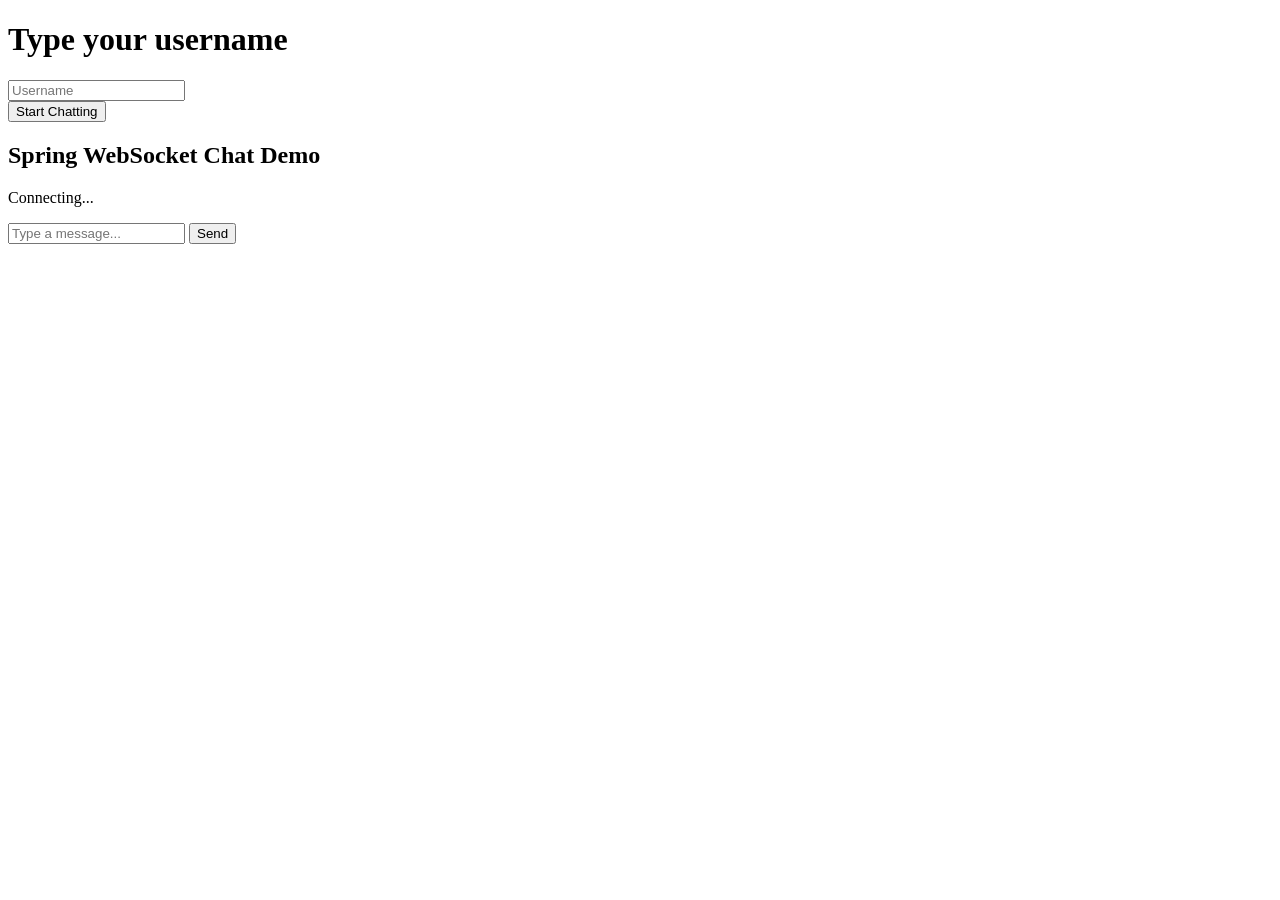
==== src/main/resources/static/index.html @ 71d2cd6f "수정점 준비" ====
<!DOCTYPE html>
<html>
<head>
    <meta name="viewport" content="width=device-width, initial-scale=1.0, minimum-scale=1.0">
    <title>Spring Boot WebSocket Chat Application</title>
    <link rel="stylesheet" href="/css/main.css" />
</head>
<body>
<noscript>
    <h2>Sorry! Your browser doesn't support Javascript</h2>
</noscript>

<div id="username-page">
    <div class="username-page-container">
        <h1 class="title">Type your username</h1>
        <form id="usernameForm" name="usernameForm">
         <div class="form-group">
              <input type="text" id="username" placeholder="Username" autocomplete="off" class="form-control" />
            </div>
            <div class="form-group" style="display:none">
               id: <input type="text" id="userid" placeholder="Username" autocomplete="off" class="form-control" />
               password: <input type="text" id="userpw" placeholder="Username" autocomplete="off" class="form-control" />
            </div>
            <div class="form-group">
                <button type="submit" class="accent username-submit">Start Chatting</button>
            </div>
            <!-- ȸ������ -->
            <div class="form-group" style="display:none">
               <a href="register"><button type="submit" class="accent username-submit">register</button></a>
            </div>
        </form>
    </div>
</div>

<div id="chat-page" class="hidden">
    <div class="chat-container">
        <div class="chat-header">
            <h2>Spring WebSocket Chat Demo</h2>
        </div>
        <div class="connecting">
            Connecting...
        </div>
        <ul id="messageArea">

        </ul>
        <form id="messageForm" name="messageForm" nameForm="messageForm">
            <div class="form-group">
                <div class="input-group clearfix">
                    <input type="text" id="message" placeholder="Type a message..." autocomplete="off" class="form-control"/>
                    <button type="submit" class="primary">Send</button>
                </div>
            </div>
        </form>
    </div>
</div>

<script src="/js/sockjs.min.js"></script>
<script src="/js/stomp.min.js"></script>
<script src="/js/main.js"></script>
</body>
</html>
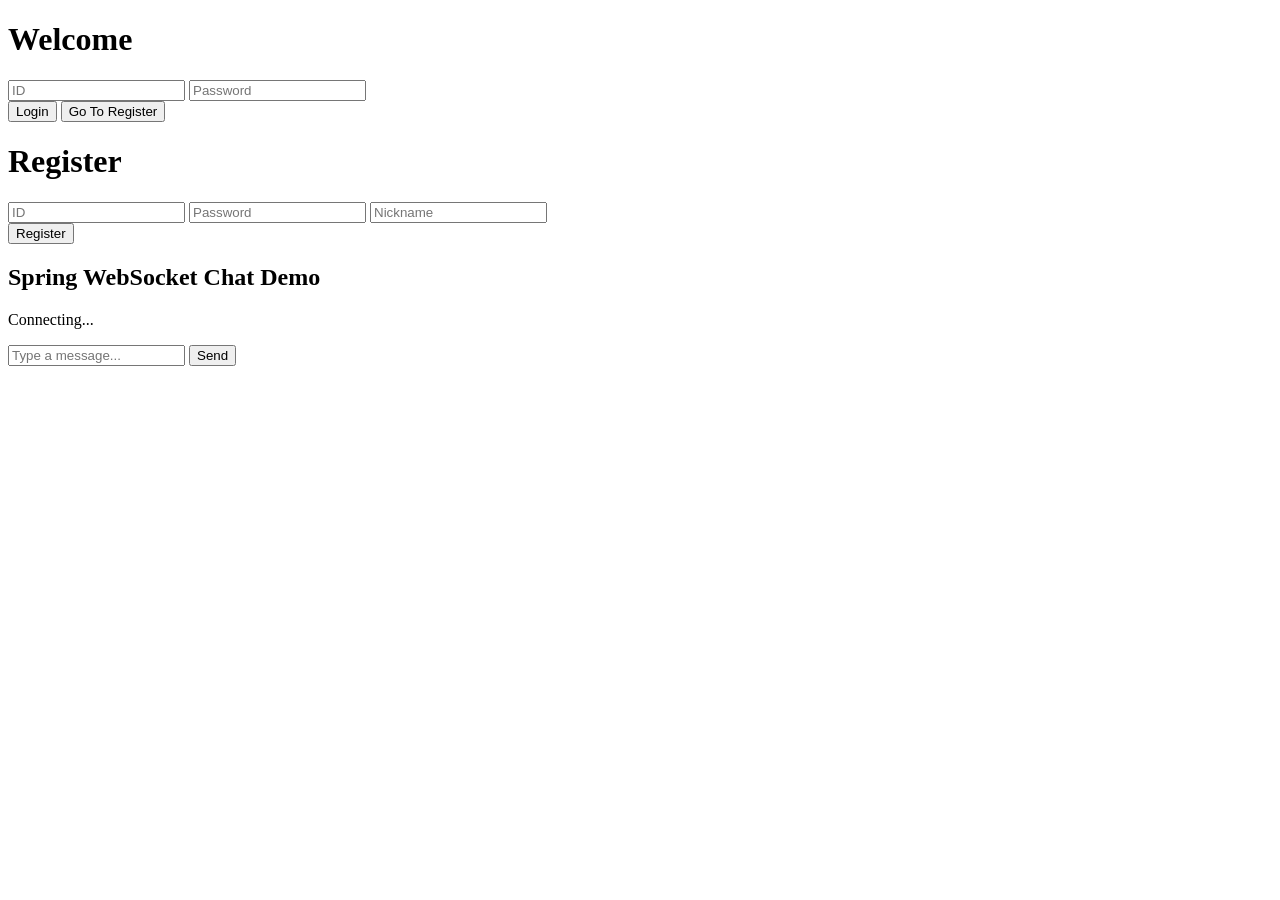
==== commit cbb08b91: "chatroom.html username.html 생성 main.js chatController index.html 변경 register 페이지 추가" ====
--- a/src/main/resources/static/index.html
+++ b/src/main/resources/static/index.html
@@ -3,59 +3,90 @@
 <head>
     <meta name="viewport" content="width=device-width, initial-scale=1.0, minimum-scale=1.0">
     <title>Spring Boot WebSocket Chat Application</title>
-    <link rel="stylesheet" href="/css/main.css" />
+    <link rel="stylesheet" href="/css/main.css" />	
+	<!-- 
+	<script type="text/javascript">
+	//�������� �ε�Ǹ� �����Ѵ�.
+	$(document).ready( function() {
+		$("#contents").load("username.html");
+	});
+	</script>
+	-->
 </head>
 <body>
 <noscript>
     <h2>Sorry! Your browser doesn't support Javascript</h2>
 </noscript>
 
+<!-- 
+<div id="contents">
+</div>
+-->
+
 <div id="username-page">
-    <div class="username-page-container">
-        <h1 class="title">Type your username</h1>
-        <form id="usernameForm" name="usernameForm">
-         <div class="form-group">
-              <input type="text" id="username" placeholder="Username" autocomplete="off" class="form-control" />
-            </div>
-            <div class="form-group" style="display:none">
-               id: <input type="text" id="userid" placeholder="Username" autocomplete="off" class="form-control" />
-               password: <input type="text" id="userpw" placeholder="Username" autocomplete="off" class="form-control" />
-            </div>
-            <div class="form-group">
-                <button type="submit" class="accent username-submit">Start Chatting</button>
-            </div>
-            <!-- ȸ������ -->
-            <div class="form-group" style="display:none">
-               <a href="register"><button type="submit" class="accent username-submit">register</button></a>
-            </div>
-        </form>
-    </div>
+	<div class="username-page-container">
+	    <h1 class="title">Welcome</h1>
+	    <form id="usernameForm" name="usernameForm">
+	    	<!-- 
+	    	<div class="form-group">
+	            <input type="text" id="username" placeholder="Username" autocomplete="off" class="form-control" />
+	        </div>
+	        -->
+	        <div class="form-group">
+	            <input type="text" id="username" placeholder="ID" autocomplete="off" class="form-control" />
+	            <input type="text" id="userpw" placeholder="Password" autocomplete="off" class="form-control" />
+	        </div>
+	        <div class="form-group">
+	            <button type="submit" value="button1" class="accent username-submit">Login</button>
+	            <button type="submit" value="button2" class="accent username-submit">Go To Register</button>
+	        </div>
+	    </form>
+	</div>
+</div>
+
+<div id="register-page" class="hidden">
+	<div class="username-page-container">
+	    <h1 class="title">Register</h1>
+	    <form id="usernameForm" name="usernameForm">
+	        <div class="form-group">
+	            <input type="text" id="userid" placeholder="ID" autocomplete="off" class="form-control" />
+	            <input type="text" id="userpw" placeholder="Password" autocomplete="off" class="form-control" />
+	            <input type="text" id="name" placeholder="Nickname" autocomplete="off" class="form-control" />
+	            
+	        </div>
+	        <div class="form-group">
+	            <button class="accent username-submit">Register</button>
+	        </div>
+	    </form>
+	</div>
 </div>
 
 <div id="chat-page" class="hidden">
-    <div class="chat-container">
-        <div class="chat-header">
-            <h2>Spring WebSocket Chat Demo</h2>
-        </div>
-        <div class="connecting">
-            Connecting...
-        </div>
-        <ul id="messageArea">
+	<div class="chat-container">
+	    <div class="chat-header">
+	        <h2>Spring WebSocket Chat Demo</h2>
+	    </div>
+	    <div class="connecting">
+	        Connecting...
+	    </div>
+	    <ul id="messageArea">
+	
+	    </ul>
+	    <form id="messageForm" name="messageForm" nameForm="messageForm">
+	        <div class="form-group">
+	            <div class="input-group clearfix">
+	                <input type="text" id="message" placeholder="Type a message..." autocomplete="off" class="form-control"/>
+	                <button type="submit" class="primary">Send</button>
+	            </div>
+	        </div>
+	    </form>
+	</div>
+</div>
+    
 
-        </ul>
-        <form id="messageForm" name="messageForm" nameForm="messageForm">
-            <div class="form-group">
-                <div class="input-group clearfix">
-                    <input type="text" id="message" placeholder="Type a message..." autocomplete="off" class="form-control"/>
-                    <button type="submit" class="primary">Send</button>
-                </div>
-            </div>
-        </form>
-    </div>
-</div>
-
+</body>
+<script src="//code.jquery.com/jquery-1.11.0.min.js"></script>
+<script src="/js/main.js"></script>
 <script src="/js/sockjs.min.js"></script>
 <script src="/js/stomp.min.js"></script>
-<script src="/js/main.js"></script>
-</body>
 </html>
